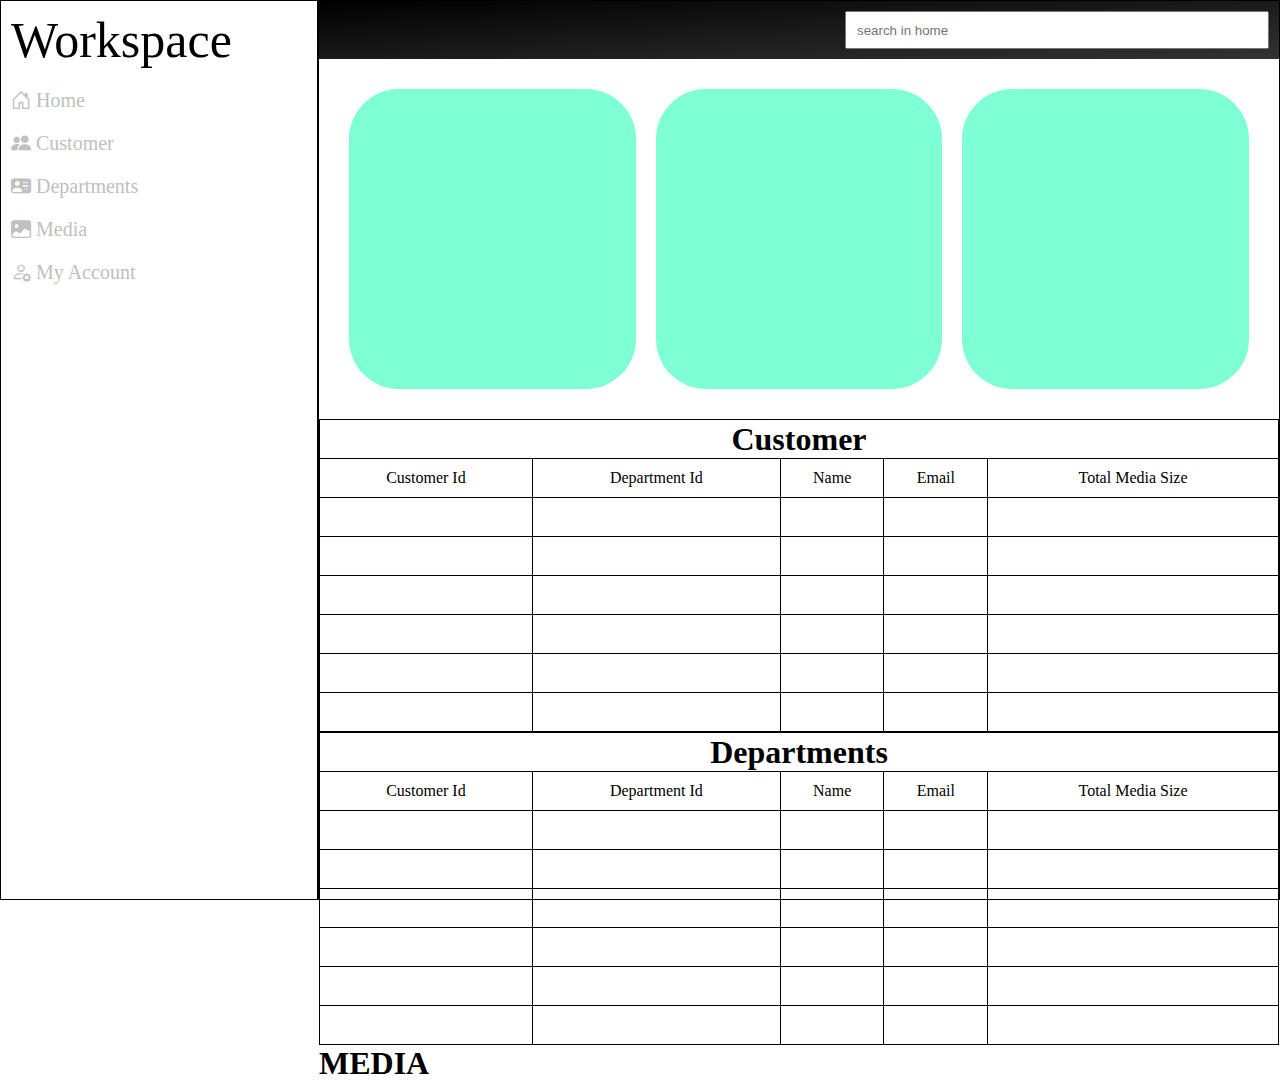
==== index.html @ b539d055 "Add files via upload" ====
<!DOCTYPE html>
<html lang="en">
  <head>
    <meta charset="UTF-8" />
    <meta name="viewport" content="width=device-width, initial-scale=1.0" />
    <meta name="description" content="" />

    <title>Home</title>
  </head>
  <link rel="stylesheet" href="stylesheet.css" />
  <link rel="stylesheet" href="https://cdn.jsdelivr.net/npm/bootstrap-icons@1.11.3/font/bootstrap-icons.min.css">
  <body>
    <div class="entire">
      <div class="side">
        <div class="Workspace">
          <p>Workspace</p>
        </div>
        <div class="Home select">
          <a href="index.html"><i class="bi bi-house-door"></i>   Home</a>
        </div>
        <div class="Customer select">
          <a href="page2.html"><i class="bi bi-people-fill"></i>  Customer</a>
        </div>
        <div class="Departments select">
          <a href="page3.html"><i class="bi bi-person-vcard-fill"></i>  Departments</a>
        </div>
        <div class="Media select">
          <a href="page4.html"><i class="bi bi-image-fill"></i>  Media</a>
        </div>
        <div class="Account select"> 
          <a href="account.html"><i class="bi bi-person-gear"></i>  My Account</a>
        </div>
      </div>
      <div class="main">
        <nav class="navigationBar">
          <input type="text" placeholder="search in home" /><br />
        </nav>
        <div class="section1">
          <div class="box"></div>
          <div class="box"></div>
          <div class="box"></div>
        </div>
        <div class="Customer">
          <table style="width: 100%">
            <tr>
              <th colspan="5">
                <h1>Customer</h1>
              </th>
            </tr>
            <tr>
              <td>Customer Id</td>
              <td>Department Id</td>
              <td>Name</td>
              <td>Email</td>
              <td>Total Media Size</td>
            </tr>
            <tr>
              <td></td>
              <td></td>
              <td></td>
              <td></td>
              <td></td>
            </tr>
            <tr>
              <td></td>
              <td></td>
              <td></td>
              <td></td>
              <td></td>
            </tr>
            <tr>
              <td></td>
              <td></td>
              <td></td>
              <td></td>
              <td></td>
            </tr>
            <tr>
              <td></td>
              <td></td>
              <td></td>
              <td></td>
              <td></td>
            </tr>
            <tr>
              <td></td>
              <td></td>
              <td></td>
              <td></td>
              <td></td>
            </tr>
            <tr>
              <td></td>
              <td></td>
              <td></td>
              <td></td>
              <td></td>
            </tr>
          </table>
        </div>
        <div class="Departments">
          <table style="width: 100%">
            <tr>
              <th colspan="5">
                <h1>Departments</h1>
              </th>
            </tr>
            <tr>
              <td>Customer Id</td>
              <td>Department Id</td>
              <td>Name</td>
              <td>Email</td>
              <td>Total Media Size</td>
            </tr>
            <tr>
              <td></td>
              <td></td>
              <td></td>
              <td></td>
              <td></td>
            </tr>
            <tr>
              <td></td>
              <td></td>
              <td></td>
              <td></td>
              <td></td>
            </tr>
            <tr>
              <td></td>
              <td></td>
              <td></td>
              <td></td>
              <td></td>
            </tr>
            <tr>
              <td></td>
              <td></td>
              <td></td>
              <td></td>
              <td></td>
            </tr>
            <tr>
              <td></td>
              <td></td>
              <td></td>
              <td></td>
              <td></td>
            </tr>
            <tr>
              <td></td>
              <td></td>
              <td></td>
              <td></td>
              <td></td>
            </tr>
          </table>
        </div>
        <nav class="media">
            <h1>MEDIA</h1>
          </nav>
      </div>
      
    </div>
  </body>
</html>
---- stylesheet.css ----
* {
  padding: 0;
  margin: 0;
}
body {

} 
.entire {
  display: flex;
  width: 100%;
  height: 100vh;
}
.main {
  display: flex;
  width: 75%;
  height: auto;
  border: solid black 1px;
  flex-direction: column;
}

.side {
  display: flex;
  height: ;
  width: 25%;
  border: solid black 1px;
  flex-direction: column;
}
.side a {
  /* background-color: aqua; */
  border-radius: 5px;
  padding: 10px;
  display: block;
  text-decoration: none;
  color: #c0c0c0;
  font-size: 20px;
}
.side a:hover {
    background-color: blanchedalmond;
    color: #000000;
  }
.Account{
    
}
.navigationBar {
  display: flex;
  justify-content: flex-end;
  align-items: center;
  width: 100%;
  height: 10%;
  background-color: #000000; /* Black gradient background */
  background-image: linear-gradient(to bottom right, #000000, #333333);
  /* margin: 0 10px; */
  /* background-color: blue; */
}
.navigationBar input {
  padding: 10px;
  margin: 10px;
  width: 400px;
  height: 14px;
}
table{
    
}
.section1 {
  /* width: 100%; */
  display: flex;
  justify-content: space-around;
  margin: 20px;
}
.box {
  height: 300px;
  width: 350px;
  background-color: aquamarine;
  border-radius: 50px;
  margin: 10px;
}
table {
  border: solid black 1px;
  border-collapse: collapse;
  text-align: center;
}
tr {
    height: 39px;
  border: solid black 1px;
}
td {
  border: solid black 1px;
}
th {
  border: solid black 1px;
}
.side.Account {
  align-self: flex-end;
}
.Workspace p {
  font-size: 50px;
  padding: 10px;
}
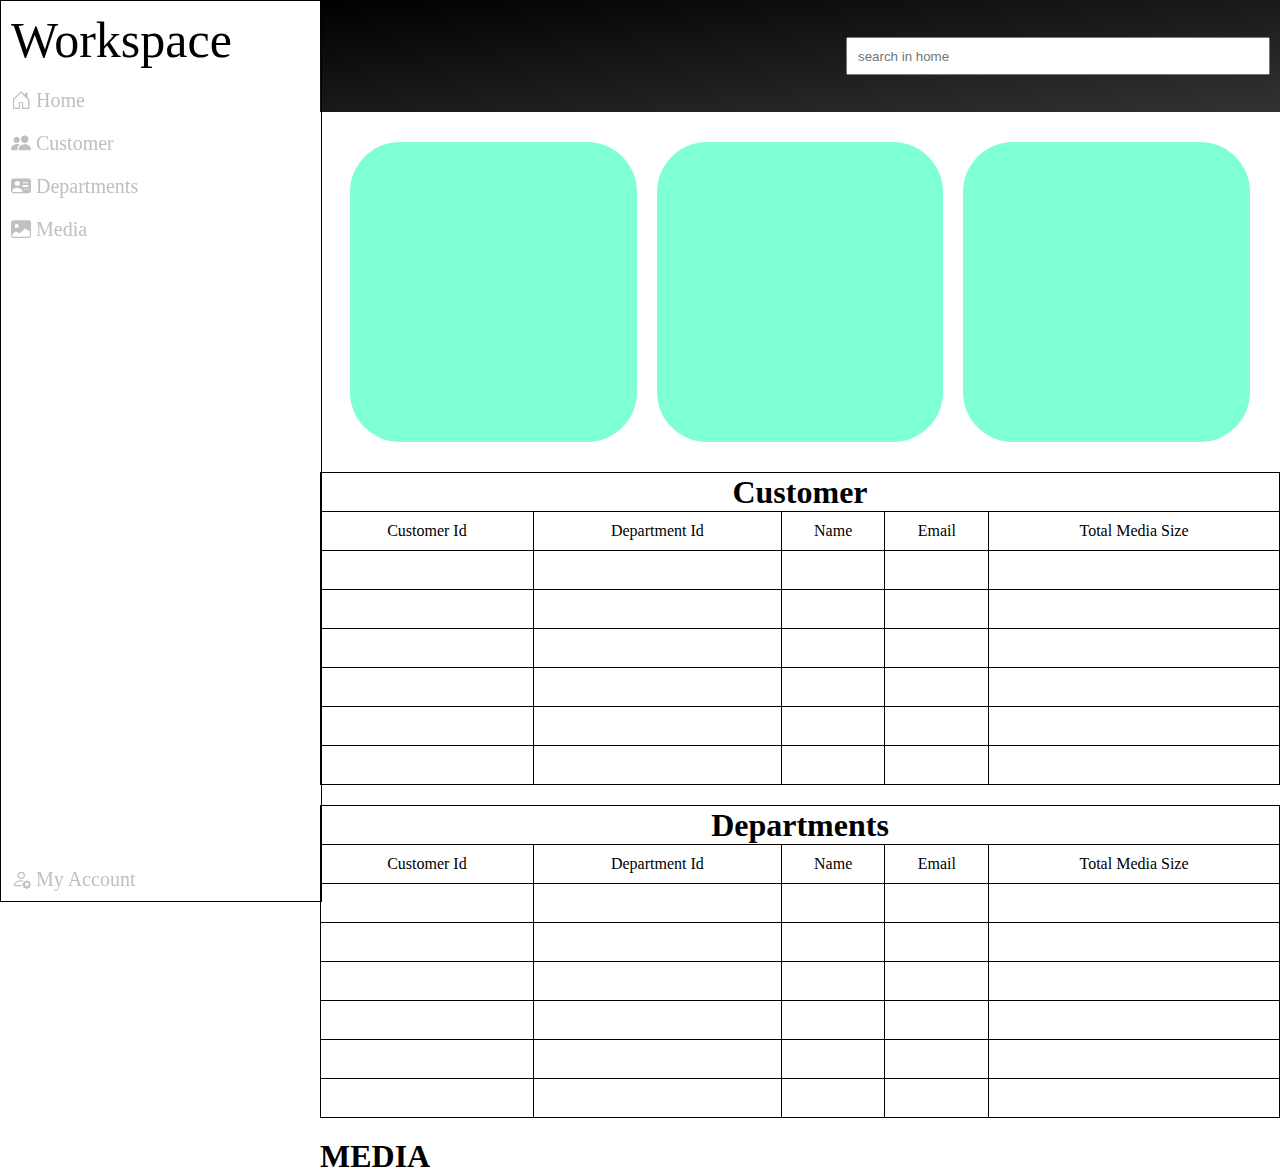
==== commit 3db320fa: "Update index.html" ====
--- a/index.html
+++ b/index.html
@@ -12,23 +12,29 @@
   <body>
     <div class="entire">
       <div class="side">
-        <div class="Workspace">
-          <p>Workspace</p>
+        <div>
+          <div class="Workspace">
+            <p>Workspace</p>
+          </div>
+          <div class="Home select">
+            <a href="index.html"><i class="bi bi-house-door"></i> Home</a>
+          </div>
+          <div class="Customer select">
+            <a href="page2.html"><i class="bi bi-people-fill"></i> Customer</a>
+          </div>
+          <div class="Departments select">
+            <a href="page3.html"
+              ><i class="bi bi-person-vcard-fill"></i> Departments</a
+            >
+          </div>
+          <div class="Media select">
+            <a href="page4.html"><i class="bi bi-image-fill"></i> Media</a>
+          </div>
         </div>
-        <div class="Home select">
-          <a href="index.html"><i class="bi bi-house-door"></i>   Home</a>
-        </div>
-        <div class="Customer select">
-          <a href="page2.html"><i class="bi bi-people-fill"></i>  Customer</a>
-        </div>
-        <div class="Departments select">
-          <a href="page3.html"><i class="bi bi-person-vcard-fill"></i>  Departments</a>
-        </div>
-        <div class="Media select">
-          <a href="page4.html"><i class="bi bi-image-fill"></i>  Media</a>
-        </div>
-        <div class="Account select"> 
-          <a href="account.html"><i class="bi bi-person-gear"></i>  My Account</a>
+        <div class="Account select">
+          <a href="account.html"
+            ><i class="bi bi-person-gear"></i> My Account</a
+          >
         </div>
       </div>
       <div class="main">
--- a/stylesheet.css
+++ b/stylesheet.css
@@ -3,43 +3,45 @@
   margin: 0;
 }
 body {
-
-} 
+  height: auto;
+}
 .entire {
   display: flex;
   width: 100%;
-  height: 100vh;
+  height: 100%;
+  justify-content: space-between;
 }
 .main {
-  display: flex;
+  /* display: flex; */
   width: 75%;
   height: auto;
-  border: solid black 1px;
-  flex-direction: column;
+  margin-left: 25%;
+
+  /* border: solid black 1px; */
+  /* flex-direction: column; */
 }
 
 .side {
   display: flex;
-  height: ;
+  height: 100vh;
   width: 25%;
   border: solid black 1px;
+  position: fixed;
   flex-direction: column;
+  justify-content: space-between;
+}
+.select {
+  border-radius: 5px;
+  padding: 10px;
 }
 .side a {
-  /* background-color: aqua; */
-  border-radius: 5px;
-  padding: 10px;
-  display: block;
   text-decoration: none;
   color: #c0c0c0;
   font-size: 20px;
 }
-.side a:hover {
-    background-color: blanchedalmond;
-    color: #000000;
-  }
-.Account{
-    
+.select:hover {
+  background-color: blanchedalmond;
+  color: #000000;
 }
 .navigationBar {
   display: flex;
@@ -49,8 +51,6 @@
   height: 10%;
   background-color: #000000; /* Black gradient background */
   background-image: linear-gradient(to bottom right, #000000, #333333);
-  /* margin: 0 10px; */
-  /* background-color: blue; */
 }
 .navigationBar input {
   padding: 10px;
@@ -58,8 +58,8 @@
   width: 400px;
   height: 14px;
 }
-table{
-    
+table {
+  margin: 20px 0;
 }
 .section1 {
   /* width: 100%; */
@@ -80,7 +80,7 @@
   text-align: center;
 }
 tr {
-    height: 39px;
+  height: 39px;
   border: solid black 1px;
 }
 td {
@@ -89,10 +89,8 @@
 th {
   border: solid black 1px;
 }
-.side.Account {
-  align-self: flex-end;
-}
 .Workspace p {
   font-size: 50px;
   padding: 10px;
 }
+
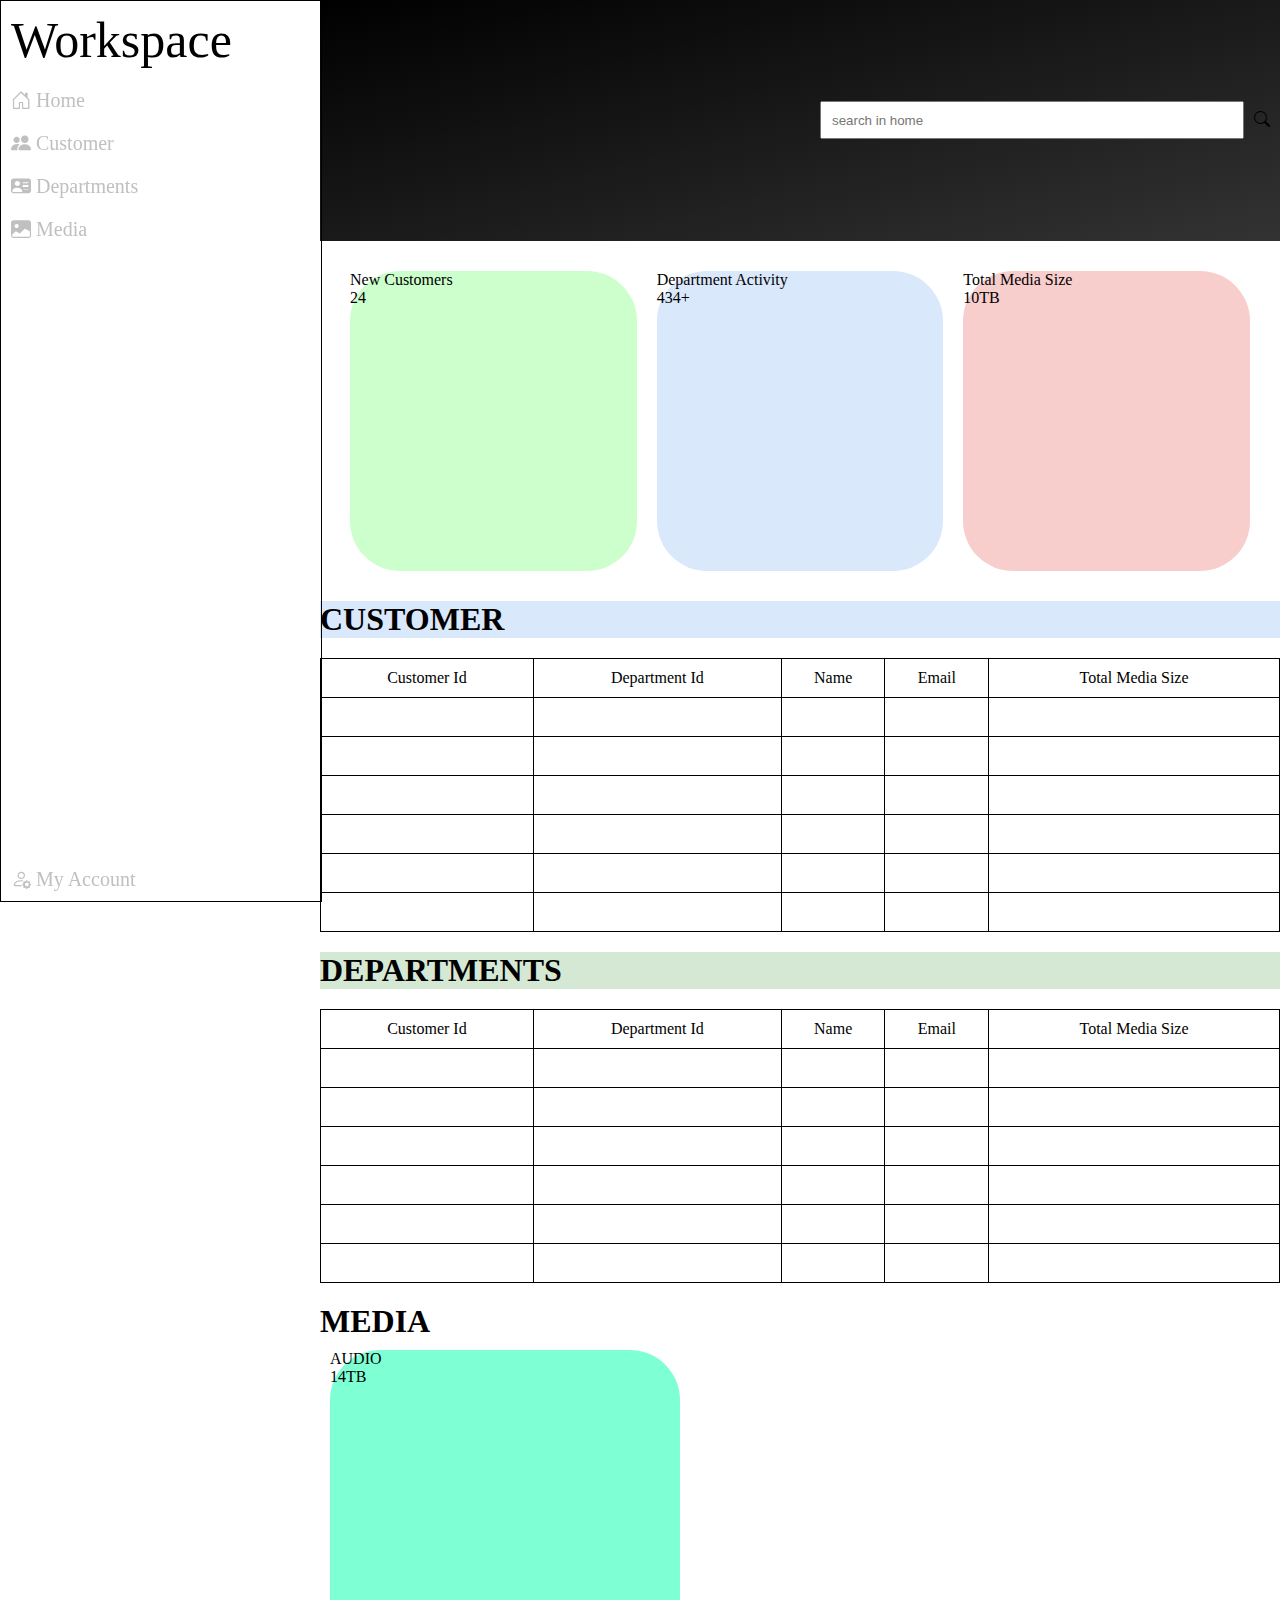
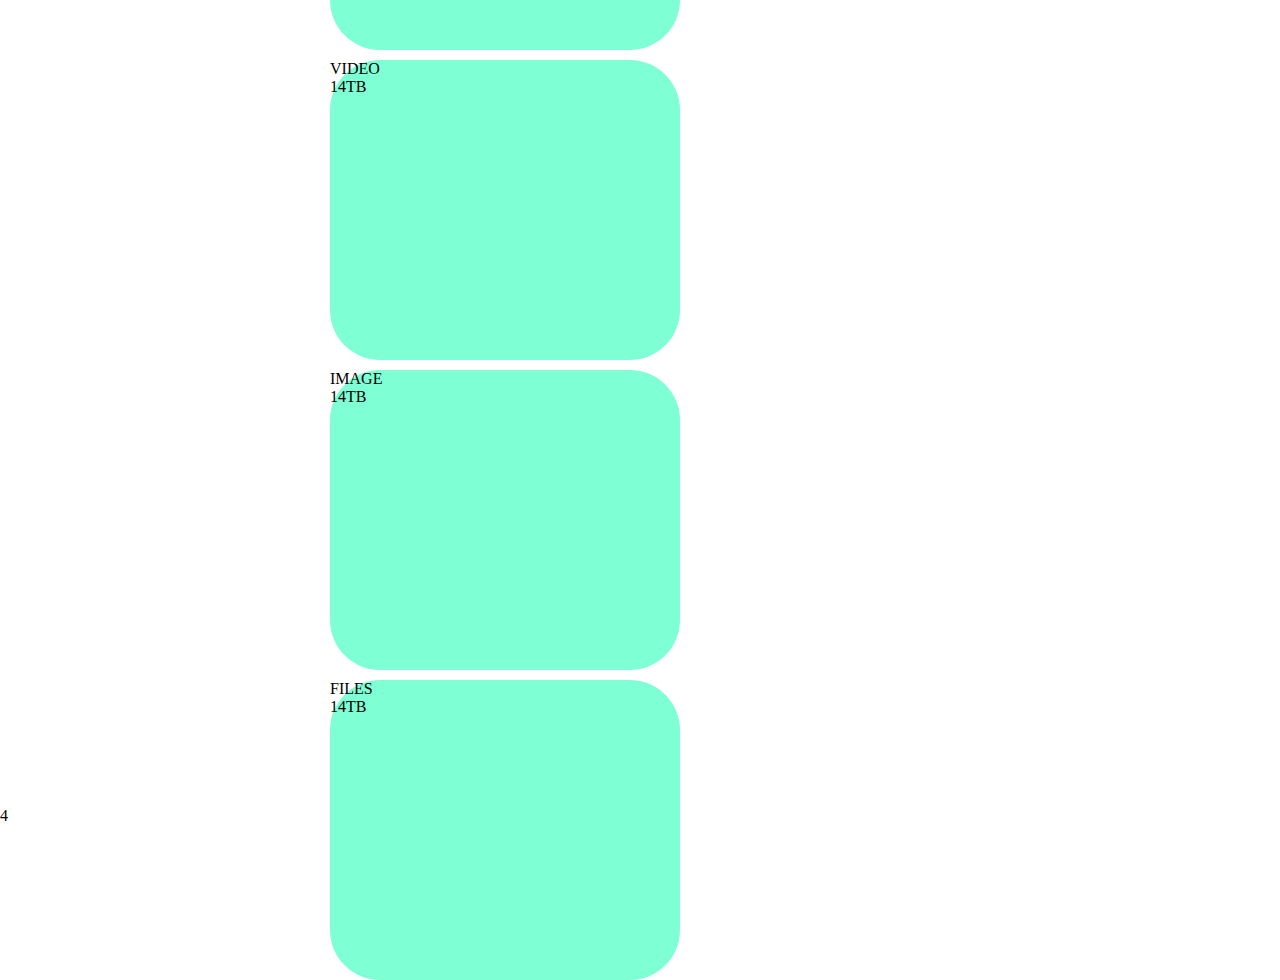
==== commit 275e3b2b: "Update index.html" ====
--- a/index.html
+++ b/index.html
@@ -1,172 +1,183 @@
 <!DOCTYPE html>
 <html lang="en">
-  <head>
-    <meta charset="UTF-8" />
-    <meta name="viewport" content="width=device-width, initial-scale=1.0" />
-    <meta name="description" content="" />
 
-    <title>Home</title>
-  </head>
-  <link rel="stylesheet" href="stylesheet.css" />
-  <link rel="stylesheet" href="https://cdn.jsdelivr.net/npm/bootstrap-icons@1.11.3/font/bootstrap-icons.min.css">
-  <body>
-    <div class="entire">
-      <div class="side">
-        <div>
-          <div class="Workspace">
-            <p>Workspace</p>
-          </div>
-          <div class="Home select">
-            <a href="index.html"><i class="bi bi-house-door"></i> Home</a>
-          </div>
-          <div class="Customer select">
-            <a href="page2.html"><i class="bi bi-people-fill"></i> Customer</a>
-          </div>
-          <div class="Departments select">
-            <a href="page3.html"
-              ><i class="bi bi-person-vcard-fill"></i> Departments</a
-            >
-          </div>
-          <div class="Media select">
-            <a href="page4.html"><i class="bi bi-image-fill"></i> Media</a>
-          </div>
+<head>
+  <meta charset="UTF-8" />
+  <meta name="viewport" content="width=device-width, initial-scale=1.0" />
+  <meta name="description" content="" />
+
+  <title>Home</title>
+</head>
+<link rel="stylesheet" href="stylesheet.css" />
+<link rel="stylesheet" href="https://cdn.jsdelivr.net/npm/bootstrap-icons@1.11.3/font/bootstrap-icons.min.css" />
+
+<body>
+  <div class="entire">
+    <div class="side">
+      <div>
+        <div class="Workspace">
+          <p>Workspace</p>
         </div>
-        <div class="Account select">
-          <a href="account.html"
-            ><i class="bi bi-person-gear"></i> My Account</a
-          >
+        <div class="Home select">
+          <a href="index.html"><i class="bi bi-house-door"></i> Home</a>
+        </div>
+        <div class="Customer select">
+          <a href="page2.html"><i class="bi bi-people-fill"></i> Customer</a>
+        </div>
+        <div class="Departments select">
+          <a href="page3.html"><i class="bi bi-person-vcard-fill"></i> Departments</a>
+        </div>
+        <div class="Media select">
+          <a href="page4.html"><i class="bi bi-image-fill"></i> Media</a>
         </div>
       </div>
-      <div class="main">
-        <nav class="navigationBar">
-          <input type="text" placeholder="search in home" /><br />
+      <div class="Account select">
+        <a href="account.html"><i class="bi bi-person-gear"></i> My Account</a>
+      </div>
+    </div>
+    <div class="main">
+      <nav class="navigationBar">
+        <div style="margin: 0 10px; align-items: center; display: flex">
+          <input type="text" placeholder="search in home" /><i class="bi bi-search"></i><br />
+        </div>
+      </nav>
+      <div class="section1">
+        <div class="box" style="background-color: rgb(204, 255, 204);"><p>New Customers </p>
+        <p>24</p></div>
+        <div class="box" style="background-color: #dae8fc;"><p>Department Activity</p>
+        <p>434+</p></div>
+        <div class="box" style="background-color: rgb(248, 206, 204);"><p>Total Media Size</p>
+        <p>10TB</p></div>
+      </div>
+      <div class="Customer table">
+        <nav class="common" style="background-color: rgb(218, 232, 252);">
+          <h1>CUSTOMER</h1>
         </nav>
-        <div class="section1">
-          <div class="box"></div>
-          <div class="box"></div>
-          <div class="box"></div>
-        </div>
-        <div class="Customer">
-          <table style="width: 100%">
-            <tr>
-              <th colspan="5">
-                <h1>Customer</h1>
-              </th>
-            </tr>
-            <tr>
-              <td>Customer Id</td>
-              <td>Department Id</td>
-              <td>Name</td>
-              <td>Email</td>
-              <td>Total Media Size</td>
-            </tr>
-            <tr>
-              <td></td>
-              <td></td>
-              <td></td>
-              <td></td>
-              <td></td>
-            </tr>
-            <tr>
-              <td></td>
-              <td></td>
-              <td></td>
-              <td></td>
-              <td></td>
-            </tr>
-            <tr>
-              <td></td>
-              <td></td>
-              <td></td>
-              <td></td>
-              <td></td>
-            </tr>
-            <tr>
-              <td></td>
-              <td></td>
-              <td></td>
-              <td></td>
-              <td></td>
-            </tr>
-            <tr>
-              <td></td>
-              <td></td>
-              <td></td>
-              <td></td>
-              <td></td>
-            </tr>
-            <tr>
-              <td></td>
-              <td></td>
-              <td></td>
-              <td></td>
-              <td></td>
-            </tr>
-          </table>
-        </div>
-        <div class="Departments">
-          <table style="width: 100%">
-            <tr>
-              <th colspan="5">
-                <h1>Departments</h1>
-              </th>
-            </tr>
-            <tr>
-              <td>Customer Id</td>
-              <td>Department Id</td>
-              <td>Name</td>
-              <td>Email</td>
-              <td>Total Media Size</td>
-            </tr>
-            <tr>
-              <td></td>
-              <td></td>
-              <td></td>
-              <td></td>
-              <td></td>
-            </tr>
-            <tr>
-              <td></td>
-              <td></td>
-              <td></td>
-              <td></td>
-              <td></td>
-            </tr>
-            <tr>
-              <td></td>
-              <td></td>
-              <td></td>
-              <td></td>
-              <td></td>
-            </tr>
-            <tr>
-              <td></td>
-              <td></td>
-              <td></td>
-              <td></td>
-              <td></td>
-            </tr>
-            <tr>
-              <td></td>
-              <td></td>
-              <td></td>
-              <td></td>
-              <td></td>
-            </tr>
-            <tr>
-              <td></td>
-              <td></td>
-              <td></td>
-              <td></td>
-              <td></td>
-            </tr>
-          </table>
-        </div>
-        <nav class="media">
-            <h1>MEDIA</h1>
-          </nav>
+        <table style="width: 100%">
+          <tr>
+            <td>Customer Id</td>
+            <td>Department Id</td>
+            <td>Name</td>
+            <td>Email</td>
+            <td>Total Media Size</td>
+          </tr>
+          <tr>
+            <td></td>
+            <td></td>
+            <td></td>
+            <td></td>
+            <td></td>
+          </tr>
+          <tr>
+            <td></td>
+            <td></td>
+            <td></td>
+            <td></td>
+            <td></td>
+          </tr>
+          <tr>
+            <td></td>
+            <td></td>
+            <td></td>
+            <td></td>
+            <td></td>
+          </tr>
+          <tr>
+            <td></td>
+            <td></td>
+            <td></td>
+            <td></td>
+            <td></td>
+          </tr>
+          <tr>
+            <td></td>
+            <td></td>
+            <td></td>
+            <td></td>
+            <td></td>
+          </tr>
+          <tr>
+            <td></td>
+            <td></td>
+            <td></td>
+            <td></td>
+            <td></td>
+          </tr>
+        </table>
       </div>
-      
+      <div class="Departments table" >
+        <nav class="common" style="background-color: rgb(213, 232, 212);">
+          <h1>DEPARTMENTS</h1>
+        </nav>
+        <table style="width: 100%">
+          <tr>
+            <td>Customer Id</td>
+            <td>Department Id</td>
+            <td>Name</td>
+            <td>Email</td>
+            <td>Total Media Size</td>
+          </tr>
+          <tr>
+            <td></td>
+            <td></td>
+            <td></td>
+            <td></td>
+            <td></td>
+          </tr>
+          <tr>
+            <td></td>
+            <td></td>
+            <td></td>
+            <td></td>
+            <td></td>
+          </tr>
+          <tr>
+            <td></td>
+            <td></td>
+            <td></td>
+            <td></td>
+            <td></td>
+          </tr>
+          <tr>
+            <td></td>
+            <td></td>
+            <td></td>
+            <td></td>
+            <td></td>
+          </tr>
+          <tr>
+            <td></td>
+            <td></td>
+            <td></td>
+            <td></td>
+            <td></td>
+          </tr>
+          <tr>
+            <td></td>
+            <td></td>
+            <td></td>
+            <td></td>
+            <td></td>
+          </tr>
+        </table>
+      </div>
+      <nav class="media">
+        <h1>MEDIA</h1>
+      </nav>
+
+      <div class="section2">
+        <div class="box mbox"><P>AUDIO</P>
+        <P>14TB</P></div>
+        <div class="box mbox"><P>VIDEO</P>
+        <P>14TB</P></div>
+        <div class="box mbox"><P>IMAGE</P>
+        <P>14TB</P></div>
+        <div class="box mbox"><P>FILES</P>
+        <P>14TB</P></div>
+      </div>
+
     </div>
-  </body>
+  </div>
+</body>4
+
 </html>
